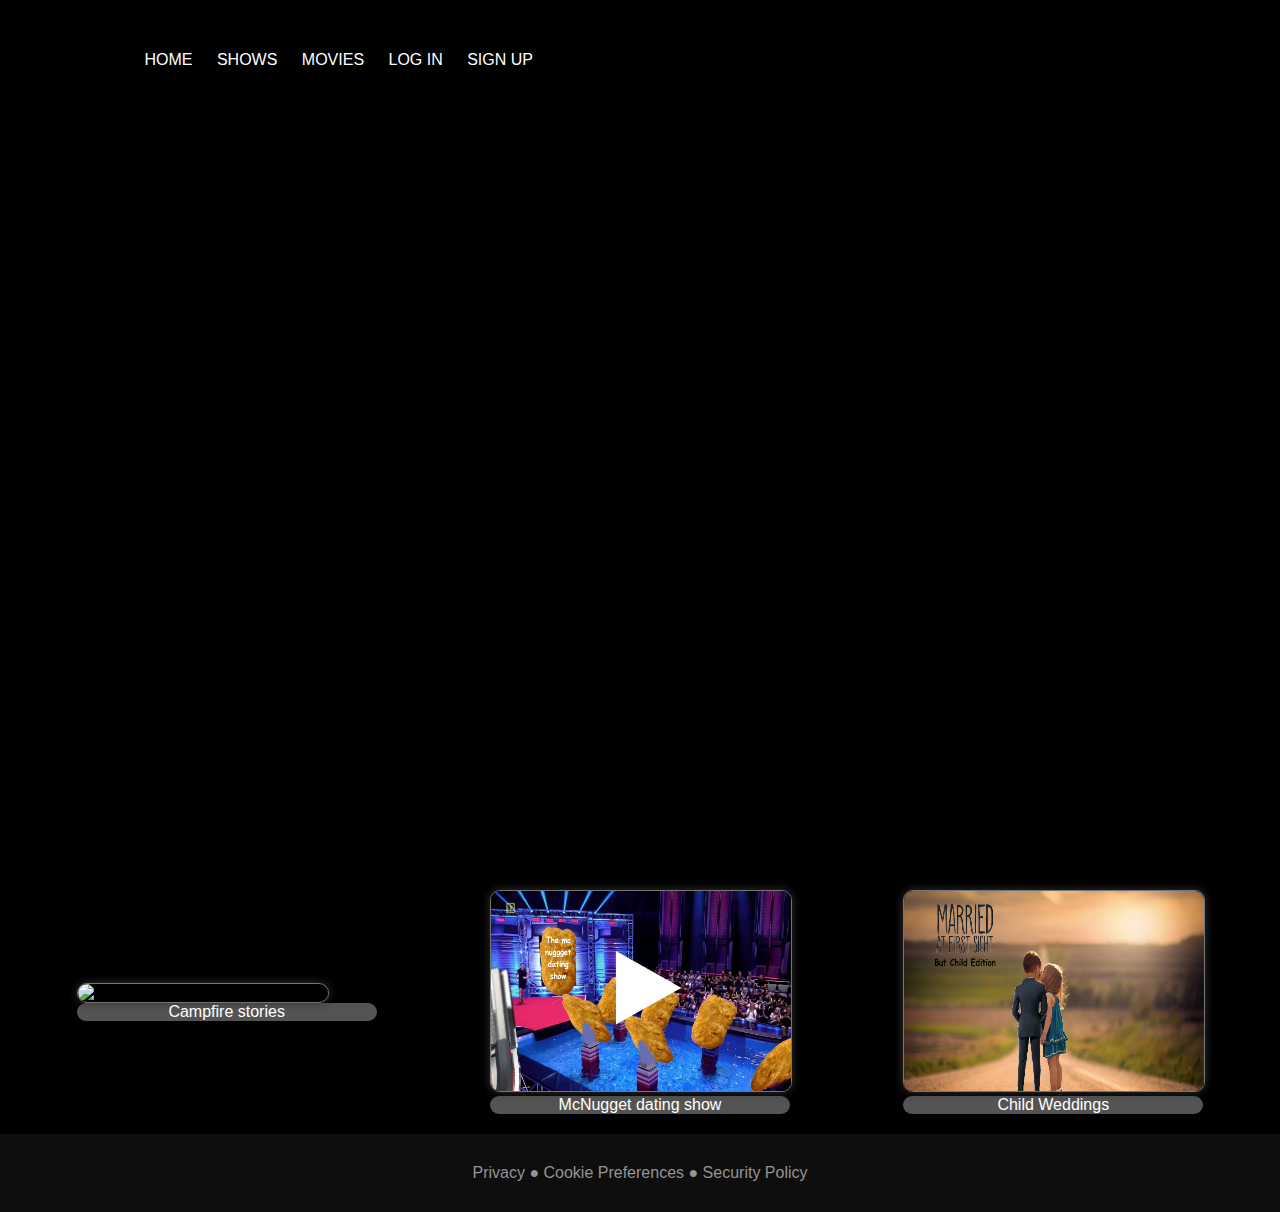
==== index.html @ 39ab2b1a "Add files via upload" ====
<!DOCTYPE html>
<html>
    <head>
        <title>Petrflix</title>
        <link rel="stylesheet" href="main.css">
    </head>
    <body> 
        <header>
            <nav>
                <ul>
                    <li class="logo"><a href="index.html">Petrflix Logo</a></li>
                    <li><a href="index.html">Home</a></li>
                    <li><a href="shows.html">Shows</a> </li>
                    <li><a href="movies.html">Movies</a></li>
                    <li><a href="login.html">Log in</a></li>
                    <li class="signUp"><a href="signup.html">Sign Up</a></li>
                </ul>
            </nav>
            
        </header>
            
        <section class="BetweenSpace">

        </section>
        <section class="features">
            <figure>
                <img src="images/CampfirePetrFlixPlay.png" alt="First Episode of Campfire Stories" title="First Episode of Campfire Stories">
                <figcaption>Campfire stories</figcaption>
            </figure>
            <figure>
                <img src="images/McNuggetGameTextButton.png" alt="First Episode of McNugget Dating Show" title="First Episode of McNugget Dating Show">
                <figcaption>McNugget dating show</figcaption>
            </figure>
            <figure>
                <img src="images/ChildsWeddingAtTheFirstSightTextButton.png" alt="First Episode of Wedding At The First Sight Child Edition" title="First Episode of Wedding At The First Sight Child Edition">
                <figcaption>Child Weddings</figcaption>
            </figure>
        </section>
        <footer>
            Privacy ● Cookie Preferences ● Security Policy
        </footer>
    </body>
</html>
---- main.css ----
body
{
    background: rgb(58, 58, 58);
    color: white;
    font-family:  Helvetica neue, Helvetica, Arial, sans-serif;
    margin: 0;
    padding: 0;
}
/* HEADER */
header 
{
    background: black;
    background-image: url("images/CampfirePetrFlixHeader.png");
    background-size: 100%;
    background-position: center;
    padding: 20px;
    height: 800px;
    text-transform: uppercase;
    background-repeat: no-repeat;
    text-align: left;
}

header .logo a
{
    background-image: url("images/PetrflixLogo.png");
    background-size: 100px;
    background-repeat: no-repeat;
    position: relative;
    display: inline-block;
    text-indent: -9999999999999999px;
    width: 100px;
    height: 80px;
    top: -10px;
    left: -10px;
    padding-top: 1px;
}

/* NAVIGATIN */
nav ul
{
    margin: 0;
    padding: 0;
    list-style-type: none;
}
nav li
{
    display: inline-block;
    margin-right: 20px;
}
/* FEATURES */
.features
{
    background: black;
    color: grey;
    padding: 20px;
    display: flex;
    flex-direction: row;
}
.features figure
{
    color: rgb(0, 0, 0);
    margin: auto;
    width: 300px;
    
}
.features figure figcaption
{
    background-color: rgb(85, 84, 84);
    border-radius: 10px;;
    color: white;
    text-align: center;
}
.features figure img
{
    width: 300px;
    height: 200px;
    border-radius: 10px;
    border: 1px solid rgb(117, 117, 117);
    box-shadow: rgb(51, 51, 51) 0 0 10px;
}
         
footer
{
    background: rgb(14, 14, 14);
    padding: 30px 20px;
    text-align: center;
    color: rgb(148, 148, 148);
}
/* LINKS */
a
{
    Color: white;
    text-decoration: none;
    position: relative;
    top: 30px;
}
a:hover
{
    color: grey;
}
/* CLASSES */
.BetweenSpace
{
    background-color: black;
    color: black;
    padding: 15px;
}
.signUp a
{
    text-align: right;
}
button
{
    border: 15px;
    border-radius: 30px;
    background-color: rgb(2, 2, 2);

}
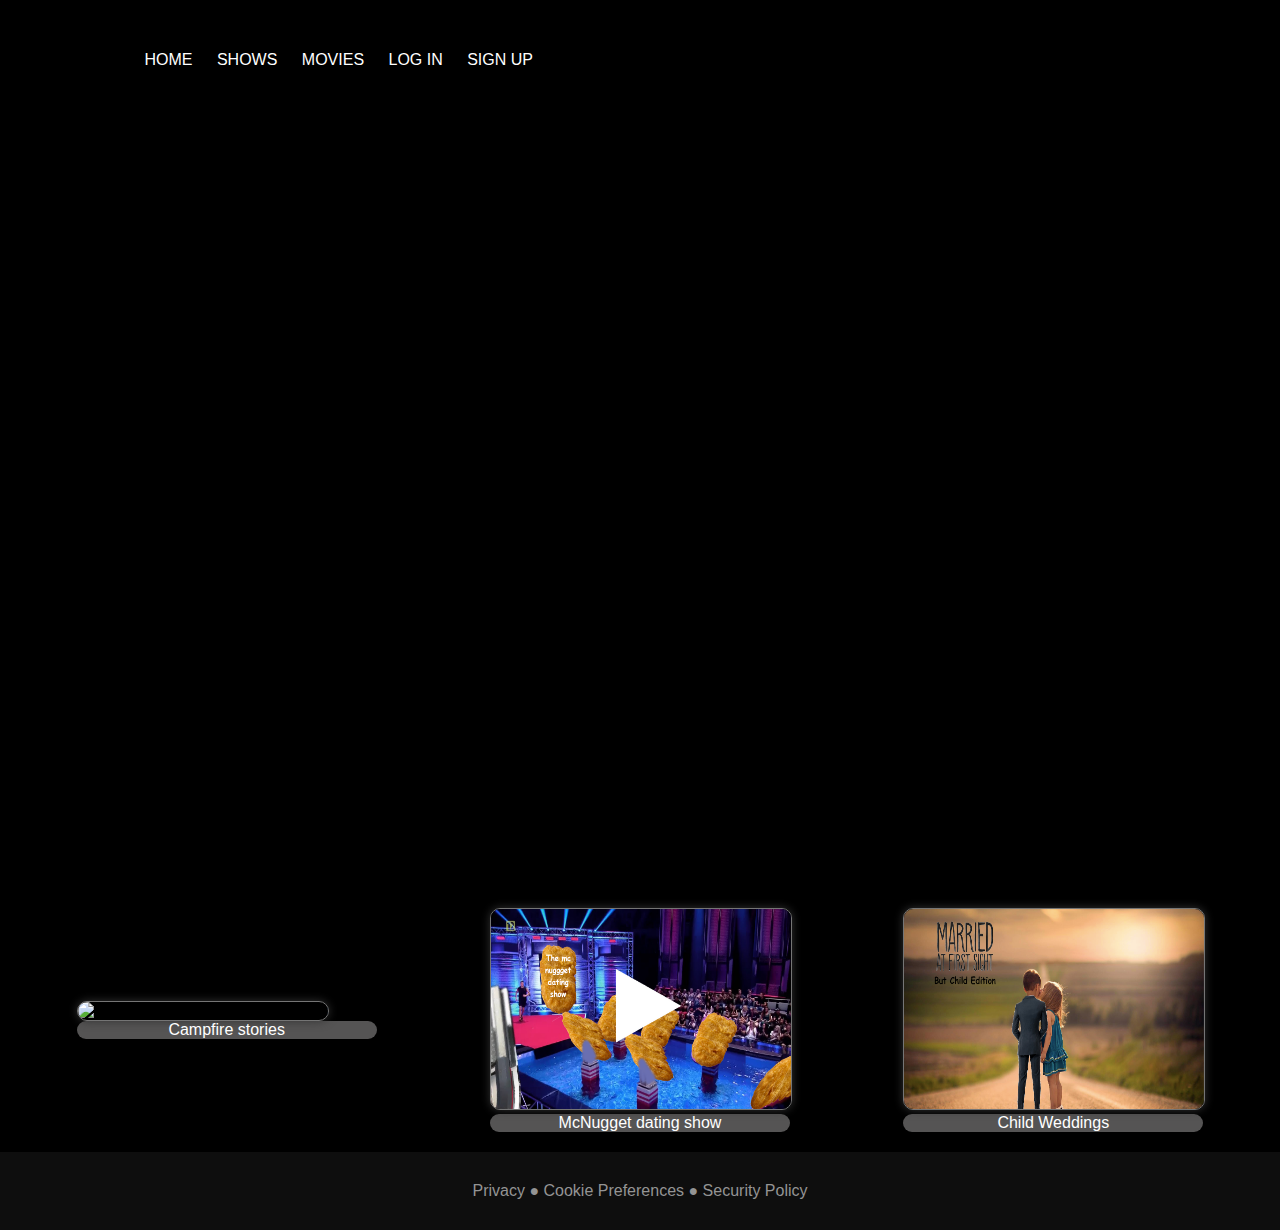
==== commit 000901cd: "Update index.html" ====
--- a/index.html
+++ b/index.html
@@ -20,7 +20,7 @@
         </header>
             
         <section class="BetweenSpace">
-
+            haha bananas.
         </section>
         <section class="features">
             <figure>
@@ -40,4 +40,4 @@
             Privacy ● Cookie Preferences ● Security Policy
         </footer>
     </body>
-</html>+</html>
